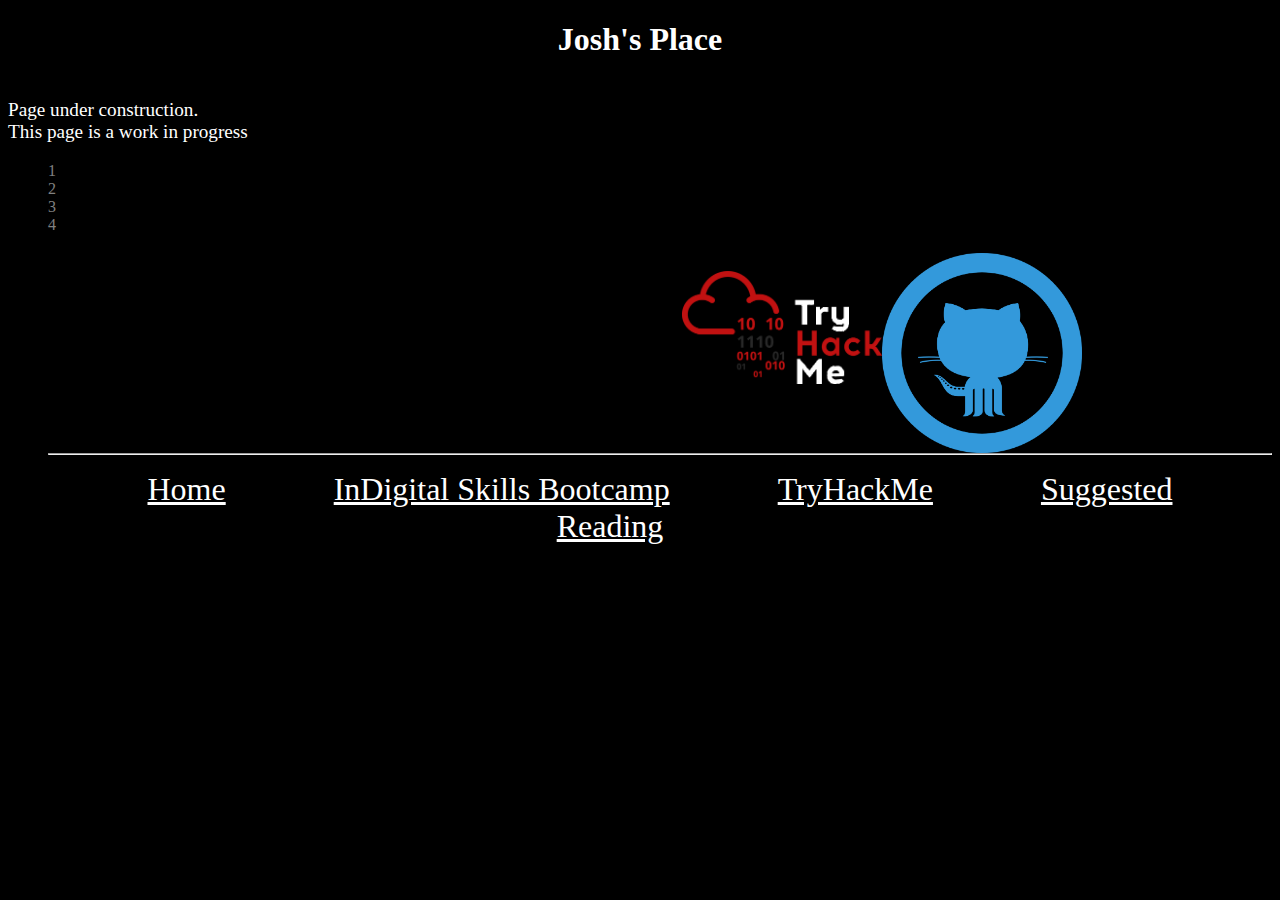
==== contentdiscovery.html @ 4c2ad917 "New content 28/4" ====
<!DOCTYPE html>
<html lang="en">
<head>
	<title>Josh's Portfolio Website </title>
	<meta charset="utf-8">
    <meta name="Description" content="Josh Hollyfield Kali Linux Setup">
    <meta name="Author" content="Josh Hollyfield">
    <meta name="viewport" content="width=device-width, initial-scale=1.0">
    <link rel="stylesheet" type="text/css" href=jha.css />

</head>

<body>

<header id="pageheader">
    <h1>Josh's Place </h1>
    <h2></h2>
</header>
<section id="posts">
<p>Page under construction.<br>
    This page is a work in progress
    <ul class="nopoints">
        <li>1</li>
        <li>2</li>
        <li>3</li>
        <li>4</li>
</ul>
    
    
</p>
<a href="https://github.com/ElJosh-o" target="_blank" rel="noreferrer noopener"><img src="IndexImages/github.png" alt="Github Logo" width=200></a><br>
<a href="https://tryhackme.com/p/vonlipwig" target="_blank" rel="noreferrer noopener"><img src="IndexImages/thm2.png" alt="TryHackMe Logo" width=200></a><br>
<br>
</section>

<footer id="footnav">
<nav>
    <ul class="footer">
        <hr>
        <li><a href="index.html">Home</a></li>
        <li><a href="skillsbootcamp.html">InDigital Skills Bootcamp</a></li>
        <li><a href="thmwalkthroughs.html">TryHackMe</a></li>
        <li><a href="readinglist.html">Suggested Reading</a></li>
    </ul>
</nav>
</footer>
</body>

</html>
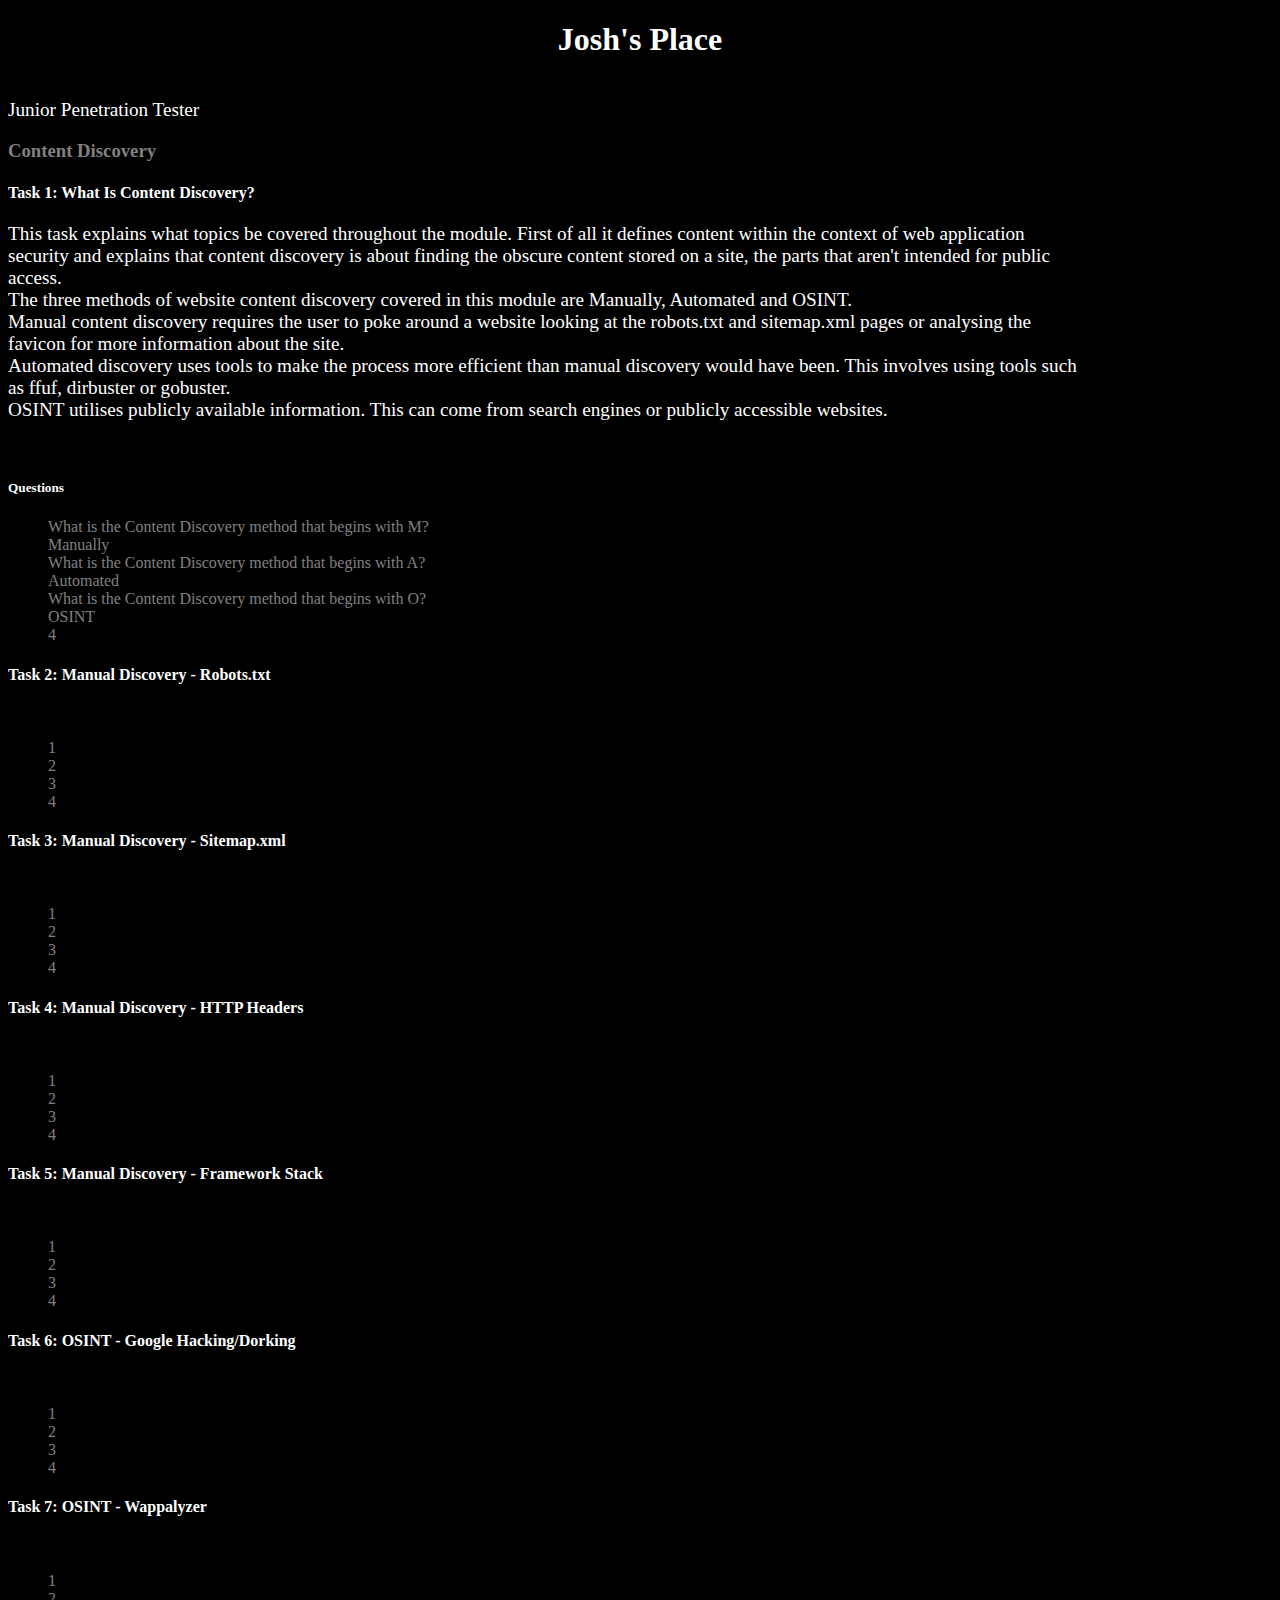
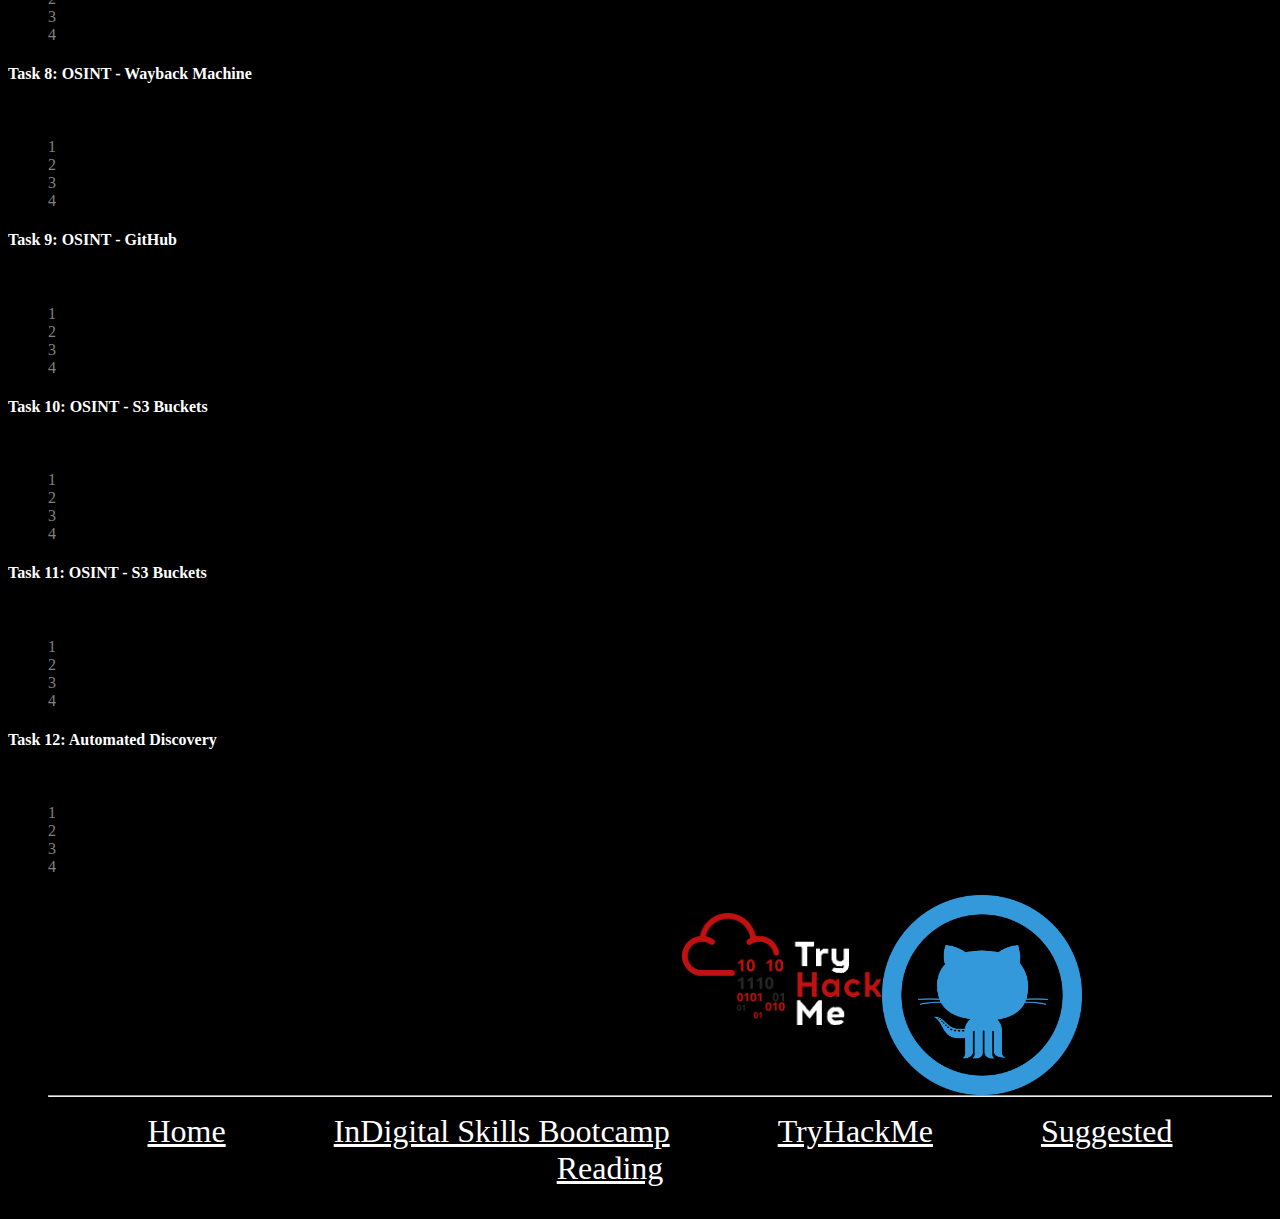
==== commit 47fae441: "13/5" ====
--- a/contentdiscovery.html
+++ b/contentdiscovery.html
@@ -18,16 +18,119 @@
     <h2></h2>
 </header>
 <section id="posts">
-<p>Page under construction.<br>
-    This page is a work in progress
+<p>Junior Penetration Tester<br>
+    <h3>Content Discovery</a></h3>
+    <h4>Task 1: What Is Content Discovery?</h4>
+    <p>This task explains what topics be covered throughout the module.
+        First of all it defines content within the context of web application security and explains that content discovery is about finding the obscure content stored on a site, the parts that aren't intended for public access.<br>
+        The three methods of website content discovery covered in this module are Manually, Automated and OSINT.<br>
+        
+        Manual content discovery requires the user to poke around a website looking at the robots.txt and sitemap.xml pages or analysing the favicon for more information about the site.<br>
+        
+        Automated discovery uses tools to make the process more efficient than manual discovery would have been. This involves using tools such as ffuf, dirbuster or gobuster.<br>
+        
+        OSINT utilises publicly available information. This can come from search engines or publicly accessible websites.<br>
+         </p><br>
+         <h5>Questions</h5>
+    <ul class="nopoints">
+        <li>What is the Content Discovery method that begins with M?<br>
+            Manually</li>
+        <li>What is the Content Discovery method that begins with A?<br>
+            Automated</li>
+        <li>What is the Content Discovery method that begins with O?<br>
+            OSINT</li>
+        <li>4</li>
+    </ul>
+    <h4>Task 2: Manual Discovery - Robots.txt</h4>
+    <p></p><br>
     <ul class="nopoints">
         <li>1</li>
         <li>2</li>
         <li>3</li>
         <li>4</li>
-</ul>
+    </ul>
+    <h4>Task 3: Manual Discovery - Sitemap.xml</h4>
+    <p></p><br>
+    <ul class="nopoints">
+        <li>1</li>
+        <li>2</li>
+        <li>3</li>
+        <li>4</li>
+    </ul>
+    <h4>Task 4: Manual Discovery - HTTP Headers</h4>
+    <p></p><br>
+    <ul class="nopoints">
+        <li>1</li>
+        <li>2</li>
+        <li>3</li>
+        <li>4</li>
+    </ul>
+    <h4>Task 5: Manual Discovery - Framework Stack</h4>
+    <p></p><br>
+    <ul class="nopoints">
+        <li>1</li>
+        <li>2</li>
+        <li>3</li>
+        <li>4</li>
+    </ul>
+    <h4>Task 6: OSINT - Google Hacking/Dorking</h4>
+    <p></p><br>
+    <ul class="nopoints">
+        <li>1</li>
+        <li>2</li>
+        <li>3</li>
+        <li>4</li>
+    </ul>
+    <h4>Task 7: OSINT - Wappalyzer</h4>
+    <p></p><br>
+    <ul class="nopoints">
+        <li>1</li>
+        <li>2</li>
+        <li>3</li>
+        <li>4</li>
+    </ul>
+    <h4>Task 8: OSINT - Wayback Machine</h4>
+    <p></p><br>
+    <ul class="nopoints">
+        <li>1</li>
+        <li>2</li>
+        <li>3</li>
+        <li>4</li>
+    </ul>
+    <h4>Task 9: OSINT - GitHub</h4>
+    <p></p><br>
+    <ul class="nopoints">
+        <li>1</li>
+        <li>2</li>
+        <li>3</li>
+        <li>4</li>
+    </ul>
+    <h4>Task 10: OSINT - S3 Buckets</h4>
+    <p></p><br>
+    <ul class="nopoints">
+        <li>1</li>
+        <li>2</li>
+        <li>3</li>
+        <li>4</li>
+    </ul>
+    <h4>Task 11: OSINT - S3 Buckets</h4>
+    <p></p><br>
+    <ul class="nopoints">
+        <li>1</li>
+        <li>2</li>
+        <li>3</li>
+        <li>4</li>
+    </ul>
     
-    
+    <h4>Task 12: Automated Discovery </h4>
+    <p></p><br>
+    <ul class="nopoints">
+        <li>1</li>
+        <li>2</li>
+        <li>3</li>
+        <li>4</li>
+    </ul>
+
 </p>
 <a href="https://github.com/ElJosh-o" target="_blank" rel="noreferrer noopener"><img src="IndexImages/github.png" alt="Github Logo" width=200></a><br>
 <a href="https://tryhackme.com/p/vonlipwig" target="_blank" rel="noreferrer noopener"><img src="IndexImages/thm2.png" alt="TryHackMe Logo" width=200></a><br>
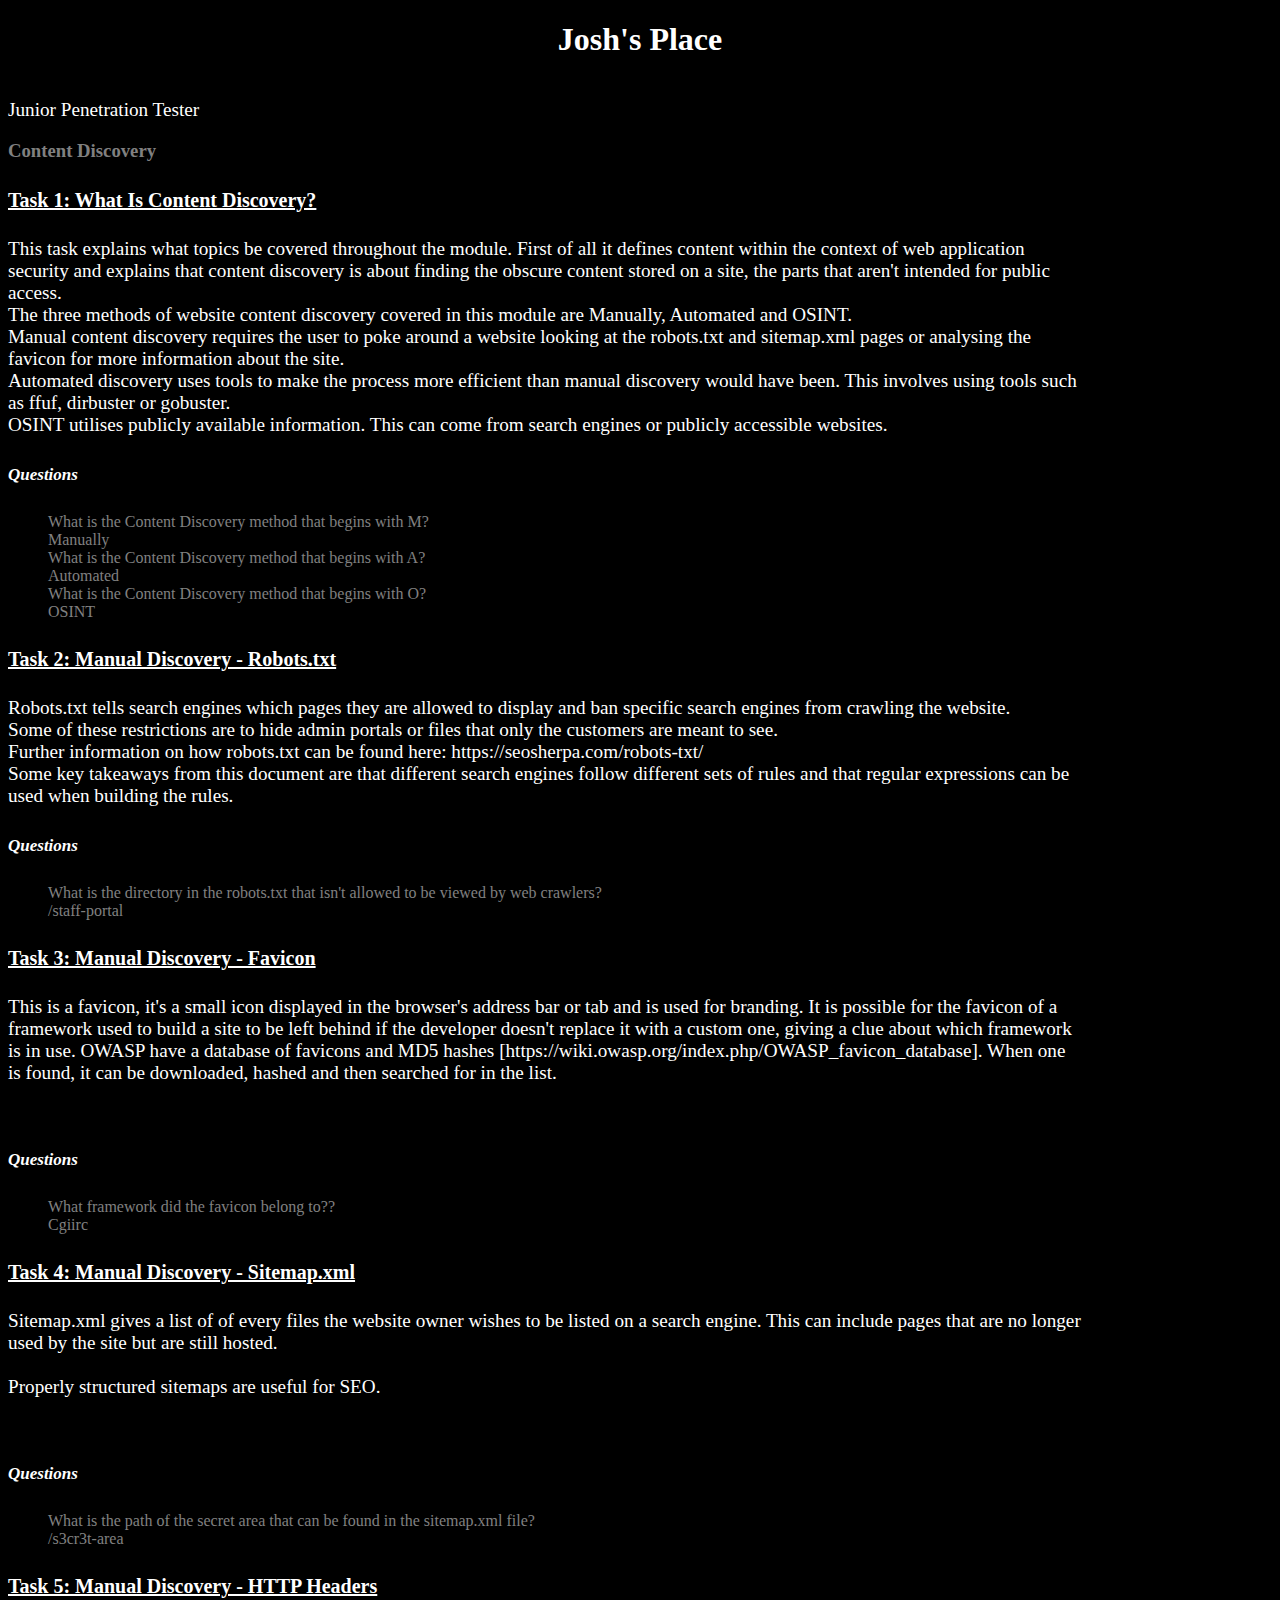
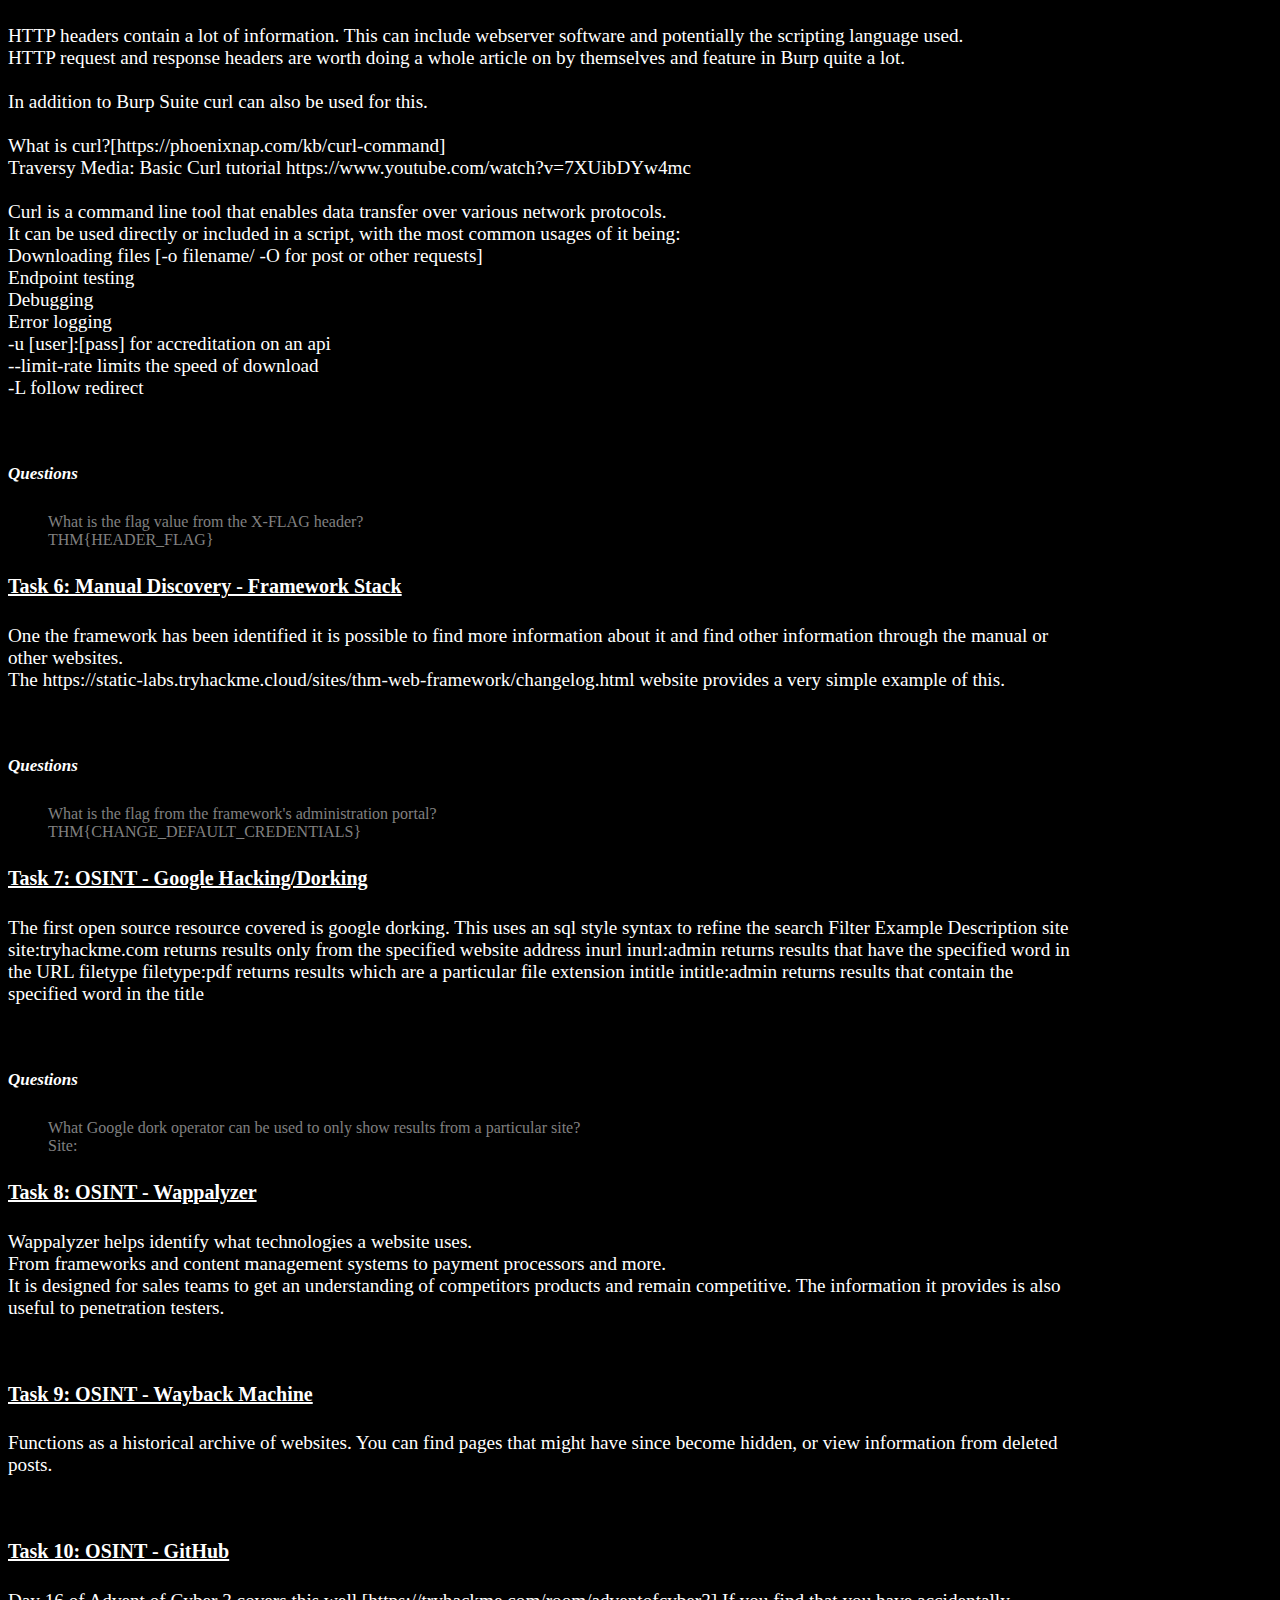
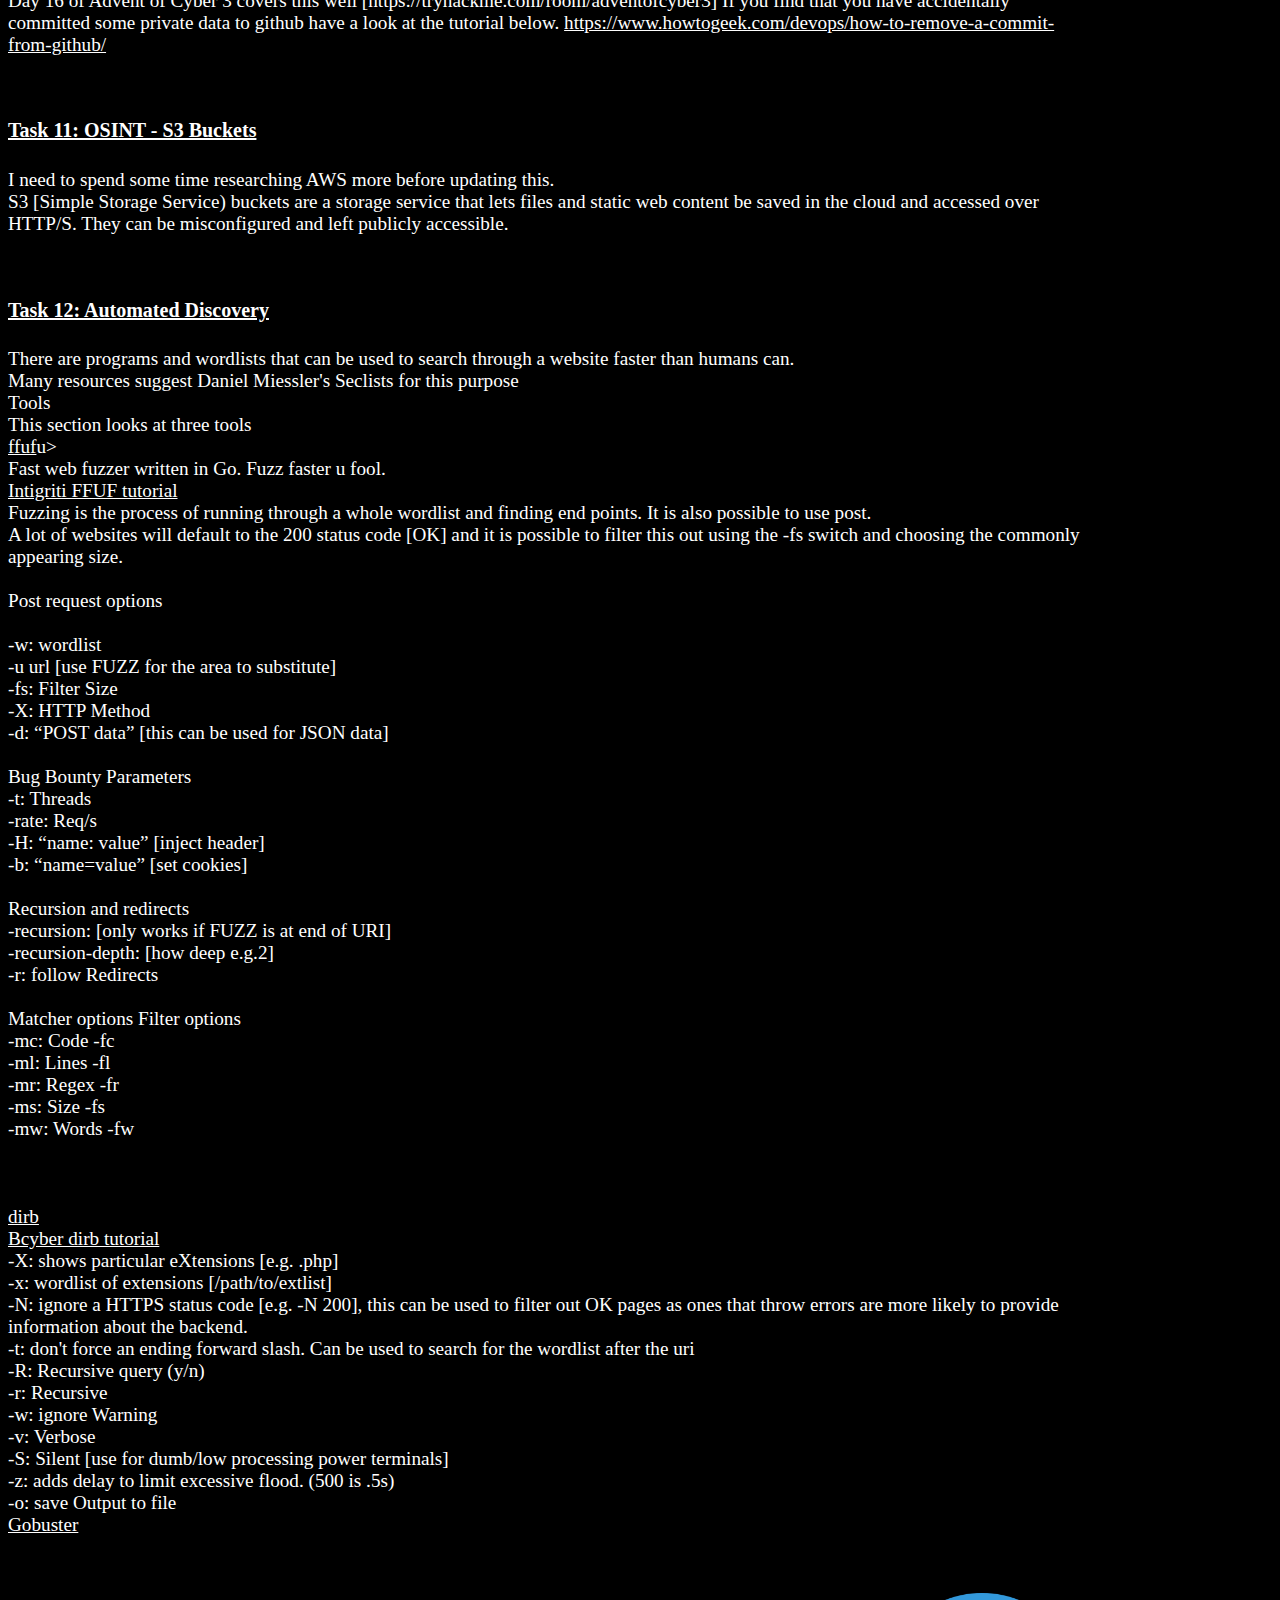
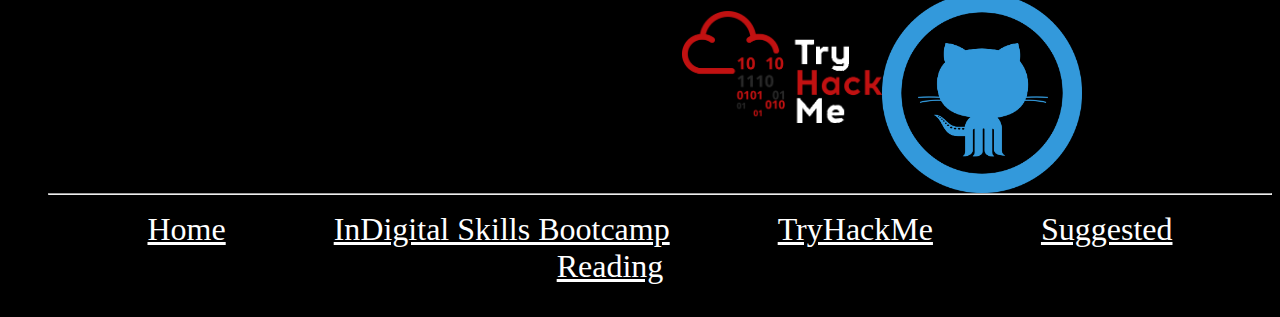
==== commit 9c3a9758: "13/5 EOD" ====
--- a/contentdiscovery.html
+++ b/contentdiscovery.html
@@ -30,7 +30,7 @@
         Automated discovery uses tools to make the process more efficient than manual discovery would have been. This involves using tools such as ffuf, dirbuster or gobuster.<br>
         
         OSINT utilises publicly available information. This can come from search engines or publicly accessible websites.<br>
-         </p><br>
+         </p>
          <h5>Questions</h5>
     <ul class="nopoints">
         <li>What is the Content Discovery method that begins with M?<br>
@@ -39,98 +39,183 @@
             Automated</li>
         <li>What is the Content Discovery method that begins with O?<br>
             OSINT</li>
-        <li>4</li>
-    </ul>
+    </ul>
+
     <h4>Task 2: Manual Discovery - Robots.txt</h4>
-    <p></p><br>
-    <ul class="nopoints">
-        <li>1</li>
-        <li>2</li>
-        <li>3</li>
-        <li>4</li>
-    </ul>
-    <h4>Task 3: Manual Discovery - Sitemap.xml</h4>
-    <p></p><br>
-    <ul class="nopoints">
-        <li>1</li>
-        <li>2</li>
-        <li>3</li>
-        <li>4</li>
-    </ul>
-    <h4>Task 4: Manual Discovery - HTTP Headers</h4>
-    <p></p><br>
-    <ul class="nopoints">
-        <li>1</li>
-        <li>2</li>
-        <li>3</li>
-        <li>4</li>
-    </ul>
-    <h4>Task 5: Manual Discovery - Framework Stack</h4>
-    <p></p><br>
-    <ul class="nopoints">
-        <li>1</li>
-        <li>2</li>
-        <li>3</li>
-        <li>4</li>
-    </ul>
-    <h4>Task 6: OSINT - Google Hacking/Dorking</h4>
-    <p></p><br>
-    <ul class="nopoints">
-        <li>1</li>
-        <li>2</li>
-        <li>3</li>
-        <li>4</li>
-    </ul>
-    <h4>Task 7: OSINT - Wappalyzer</h4>
-    <p></p><br>
-    <ul class="nopoints">
-        <li>1</li>
-        <li>2</li>
-        <li>3</li>
-        <li>4</li>
-    </ul>
-    <h4>Task 8: OSINT - Wayback Machine</h4>
-    <p></p><br>
-    <ul class="nopoints">
-        <li>1</li>
-        <li>2</li>
-        <li>3</li>
-        <li>4</li>
-    </ul>
-    <h4>Task 9: OSINT - GitHub</h4>
-    <p></p><br>
-    <ul class="nopoints">
-        <li>1</li>
-        <li>2</li>
-        <li>3</li>
-        <li>4</li>
-    </ul>
-    <h4>Task 10: OSINT - S3 Buckets</h4>
-    <p></p><br>
-    <ul class="nopoints">
-        <li>1</li>
-        <li>2</li>
-        <li>3</li>
-        <li>4</li>
-    </ul>
+    <p>Robots.txt tells search engines which pages they are allowed to display and ban specific search engines from crawling the website.<br>
+        Some of these restrictions are to hide admin portals or files that only the customers are meant to see.<br>
+        
+        Further information on how robots.txt can be found here: https://seosherpa.com/robots-txt/ <br>
+        Some key takeaways from this document are that different search engines follow different sets of rules and that regular expressions can be used when building the rules.<br></p>
+         <h5>Questions</h5>
+    <ul class="nopoints">
+        <li>What is the directory in the robots.txt that isn't allowed to be viewed by web crawlers?<br>
+            /staff-portal</li>
+    </ul>
+    <h4>Task 3: Manual Discovery - Favicon</h4>
+    <p>This is a favicon, it's a small icon displayed in the browser's address bar or
+        tab and is used for branding. It is possible for the favicon of a framework
+        used to build a site to be left behind if the developer doesn't replace it with
+        a custom one, giving a clue about which framework is in use.
+        
+        OWASP have a database of favicons and MD5 hashes [https://wiki.owasp.org/index.php/OWASP_favicon_database]. When one is found, it can be downloaded, hashed and then searched for in the list.
+        </p><br>
+        <h5>Questions</h5>
+        <ul class="nopoints">
+            <li>What framework did the favicon belong to??<br>
+                Cgiirc</li>
+        </ul>
+    <h4>Task 4: Manual Discovery - Sitemap.xml</h4>
+    <p>Sitemap.xml gives a list of of every files the website owner wishes to be listed on a search engine.
+        This can include pages that are no longer used by the site but are still hosted.<br><br>
+        
+        Properly structured sitemaps are useful for SEO.
+        </p><br>
+        <h5>Questions</h5>
+        <ul class="nopoints">
+            <li>What is the path of the secret area that can be found in the sitemap.xml file?<br>
+                /s3cr3t-area</li>
+        </ul>
+    <h4>Task 5: Manual Discovery - HTTP Headers</h4>
+    <p>HTTP headers contain a lot of information. This can include webserver software and potentially the scripting language used.<br>
+        HTTP request and response headers are worth doing a whole article on by themselves and feature in Burp quite a lot.<br>
+        <br>
+        In addition to Burp Suite curl can also be used for this.<br>
+        <br>
+        What is curl?[https://phoenixnap.com/kb/curl-command]<br>
+        Traversy Media: Basic Curl tutorial https://www.youtube.com/watch?v=7XUibDYw4mc<br><br><!--Tidy up these URIs-->
+        
+        Curl is a command line tool that enables data transfer over various network protocols.<br>
+        It can be used directly or included in a script, with the most common usages of it being:<br>
+        Downloading files [-o filename/ -O for post or other requests]<br>
+        Endpoint testing<br>
+        Debugging <br>
+        Error logging<br>
+        -u [user]:[pass] for accreditation on an api<br>
+        --limit-rate limits the speed of download <br>
+        -L follow redirect</p><br>
+    <h5>Questions</h5>
+    <ul class="nopoints">
+        <li>What is the flag value from the X-FLAG header?<br>
+            THM{HEADER_FLAG}</li>
+    </ul>
+    <h4>Task 6: Manual Discovery - Framework Stack</h4>
+    <p>One the framework has been identified it is possible to find more information about it and find other information through the manual or other websites.<br> 
+
+        The https://static-labs.tryhackme.cloud/sites/thm-web-framework/changelog.html website provides a very simple example of this.
+        </p><br>
+    <h5>Questions</h5>
+    <ul class="nopoints">
+        <li>What is the flag from the framework's administration portal?<br>
+            THM{CHANGE_DEFAULT_CREDENTIALS}</li>
+    </ul>
+    <h4>Task 7: OSINT - Google Hacking/Dorking</h4>
+    <p>The first open source resource covered is google dorking. This uses an sql style syntax to refine the search 
+<!--Convert this into a table -->
+        Filter
+        Example
+        Description
+        site
+        site:tryhackme.com
+        returns results only from the specified website address
+        inurl
+        inurl:admin
+        returns results that have the specified word in the URL
+        filetype
+        filetype:pdf
+        returns results which are a particular file extension
+        intitle
+        intitle:admin
+        returns results that contain the specified word in the title
+        </p><br>
+    <h5>Questions</h5>
+    <ul class="nopoints">
+        <li>What Google dork operator can be used to only show results from a particular site?<br>
+            Site:</li>
+    </ul>
+    <h4>Task 8: OSINT - Wappalyzer</h4>
+    <p>Wappalyzer helps identify what technologies a website uses.<br>
+        From frameworks and content management systems to payment processors and more.<br>
+        It is designed for sales teams to get an understanding of competitors products and remain competitive. The information it provides is also useful to penetration testers.</p><br>
+
+    <h4>Task 9: OSINT - Wayback Machine</h4>
+    <p>Functions as a historical archive of websites. You can find pages that might have since become hidden, or view information from deleted posts.</p><br>
+
+    <h4>Task 10: OSINT - GitHub</h4>
+    <p>Day 16 of Advent of Cyber 3 covers this well [https://tryhackme.com/room/adventofcyber3] 
+        If you find that you have accidentally committed some private data to github have a look at the tutorial below.
+        <a href=" https://www.howtogeek.com/devops/how-to-remove-a-commit-from-github/" target="_blank" rel="noreferrer noopener"> https://www.howtogeek.com/devops/how-to-remove-a-commit-from-github/ </p><br>
+        </a>
     <h4>Task 11: OSINT - S3 Buckets</h4>
-    <p></p><br>
-    <ul class="nopoints">
-        <li>1</li>
-        <li>2</li>
-        <li>3</li>
-        <li>4</li>
-    </ul>
-    
+    <p>I need to spend some time researching AWS more before updating this.<br>
+        S3 [Simple Storage Service) buckets are a storage service that lets files and static web content be saved in the cloud and accessed over HTTP/S. They can be misconfigured and left publicly accessible.<br>
+        <!--       - Research idea. Set up a S3 bucket for the website-->
+ </p><br>
+
     <h4>Task 12: Automated Discovery </h4>
-    <p></p><br>
-    <ul class="nopoints">
-        <li>1</li>
-        <li>2</li>
-        <li>3</li>
-        <li>4</li>
-    </ul>
-
+    <p>There are programs and wordlists that can be used to search through a website faster than humans can.<br>
+
+        Many resources suggest Daniel Miessler's Seclists for this purpose<br>
+        
+        Tools<br>
+        This section looks at three tools<br>
+        
+        <u>ffuf</u>u><br>
+        Fast web fuzzer written in Go. Fuzz faster u fool.<br>
+        
+        <a href="https://www.youtube.com/watch?v=UDaeS7455mU" target="_blank" rel="noreferrer noopener">Intigriti FFUF tutorial</a><br>
+        Fuzzing is the process of running through a whole wordlist and finding end points. It is also possible to use post.<br>
+        A lot of websites will default to the 200 status code [OK] and it is possible to filter this out using the -fs switch and choosing the commonly appearing size.<br>
+        <br>
+        Post request options<br>
+        <br>
+        -w: wordlist <br>
+        -u url [use FUZZ for the area to substitute]<br>
+        -fs: Filter Size <br>
+        -X: HTTP Method<br>
+        -d: “POST data” [this can be used for JSON data]<br>
+        <br>
+        Bug Bounty Parameters<br>
+        -t: Threads<br>
+        -rate: Req/s<br>
+        -H: “name: value” [inject header]<br>
+        -b: “name=value” [set cookies]<br>
+        <br>
+        Recursion and redirects<br>
+        -recursion: [only works if FUZZ is at end of URI]<br>
+        -recursion-depth: [how deep e.g.2]<br>
+        -r: follow Redirects<br>
+        <br>
+        Matcher options		Filter options<br>
+        -mc: Code			-fc<br>
+        -ml: Lines			-fl<br>
+        -mr: Regex			-fr<br>
+        -ms: Size			-fs<br>
+        -mw: Words			-fw<br>
+        
+        <br>
+        <br>
+        <br>
+        
+        <u>dirb</u><br>
+        <a href="https://www.youtube.com/watch?v=WZDx3zk8NwI" target="_blank" rel="noreferrer noopener">Bcyber dirb tutorial</a><br>
+        
+        -X: shows particular eXtensions [e.g. .php]<br>
+        -x: wordlist of extensions [/path/to/extlist]<br>
+        -N: ignore a HTTPS status code [e.g. -N 200], this can be used to filter out OK pages as ones that throw errors are more likely to provide information about the backend.<br>
+        -t: don't force an ending forward slash. Can be used to search for the wordlist after the uri<br>
+        -R: Recursive query (y/n)<br>
+        -r: Recursive<br>
+        -w: ignore Warning<br>
+        -v: Verbose<br>
+        -S: Silent [use for dumb/low processing power terminals]<br>
+        -z: adds delay to limit excessive flood. (500 is .5s)<br>
+        -o: save Output to file<br>
+        
+        <u>Gobuster</u>
+        
+        </p><br>
+  
 </p>
 <a href="https://github.com/ElJosh-o" target="_blank" rel="noreferrer noopener"><img src="IndexImages/github.png" alt="Github Logo" width=200></a><br>
 <a href="https://tryhackme.com/p/vonlipwig" target="_blank" rel="noreferrer noopener"><img src="IndexImages/thm2.png" alt="TryHackMe Logo" width=200></a><br>
